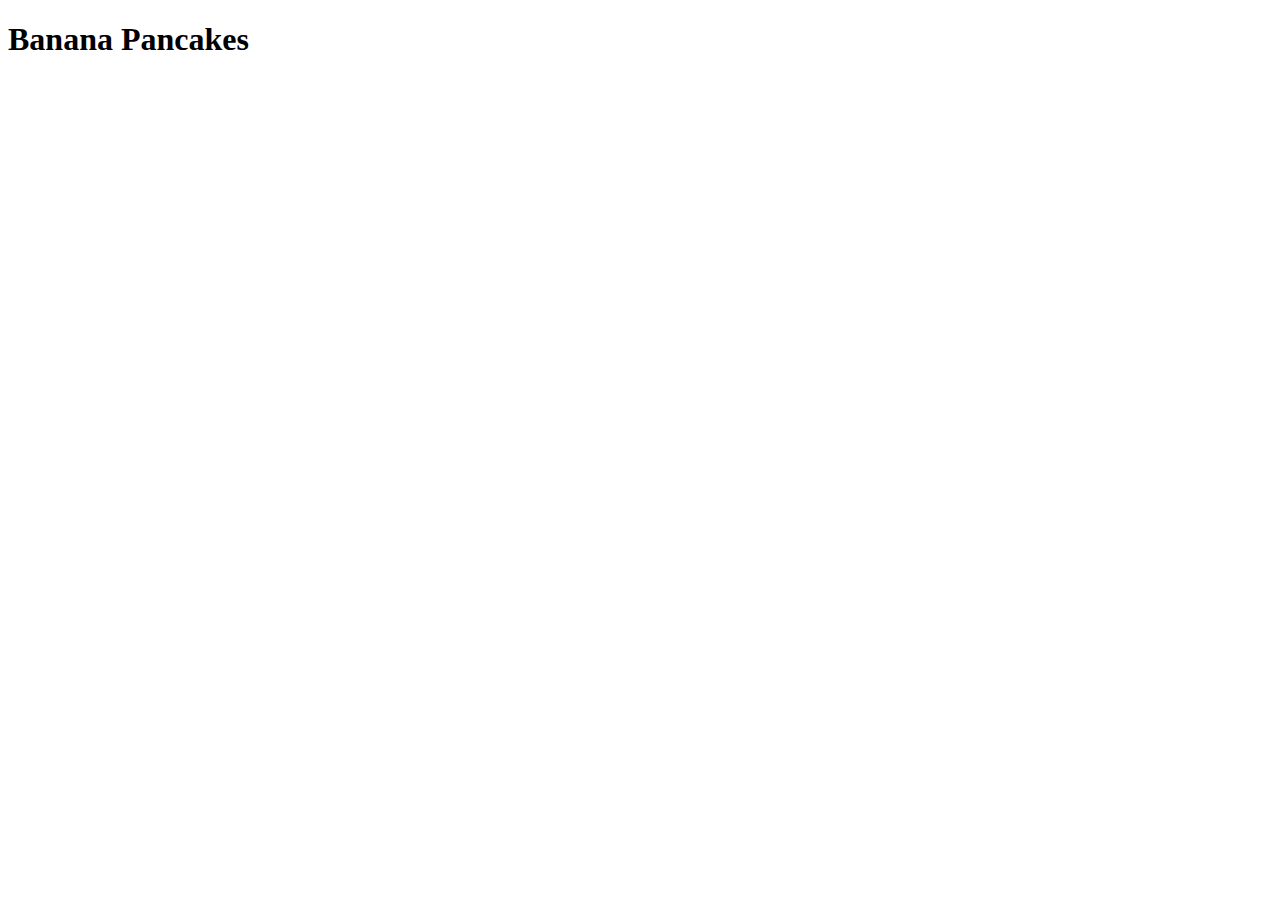
==== recipes/banana-pancakes.html @ 032b11e5 "ADD recipes/" ====
<!DOCTYPE html>
<html lang="en">
<head>
    <meta charset="UTF-8">
    <meta name="viewport" content="width=device-width, initial-scale=1.0">
    <title>Banana Pancakes</title>
</head>
<body>
    
    <h1>Banana Pancakes</h1>

</body>
</html>
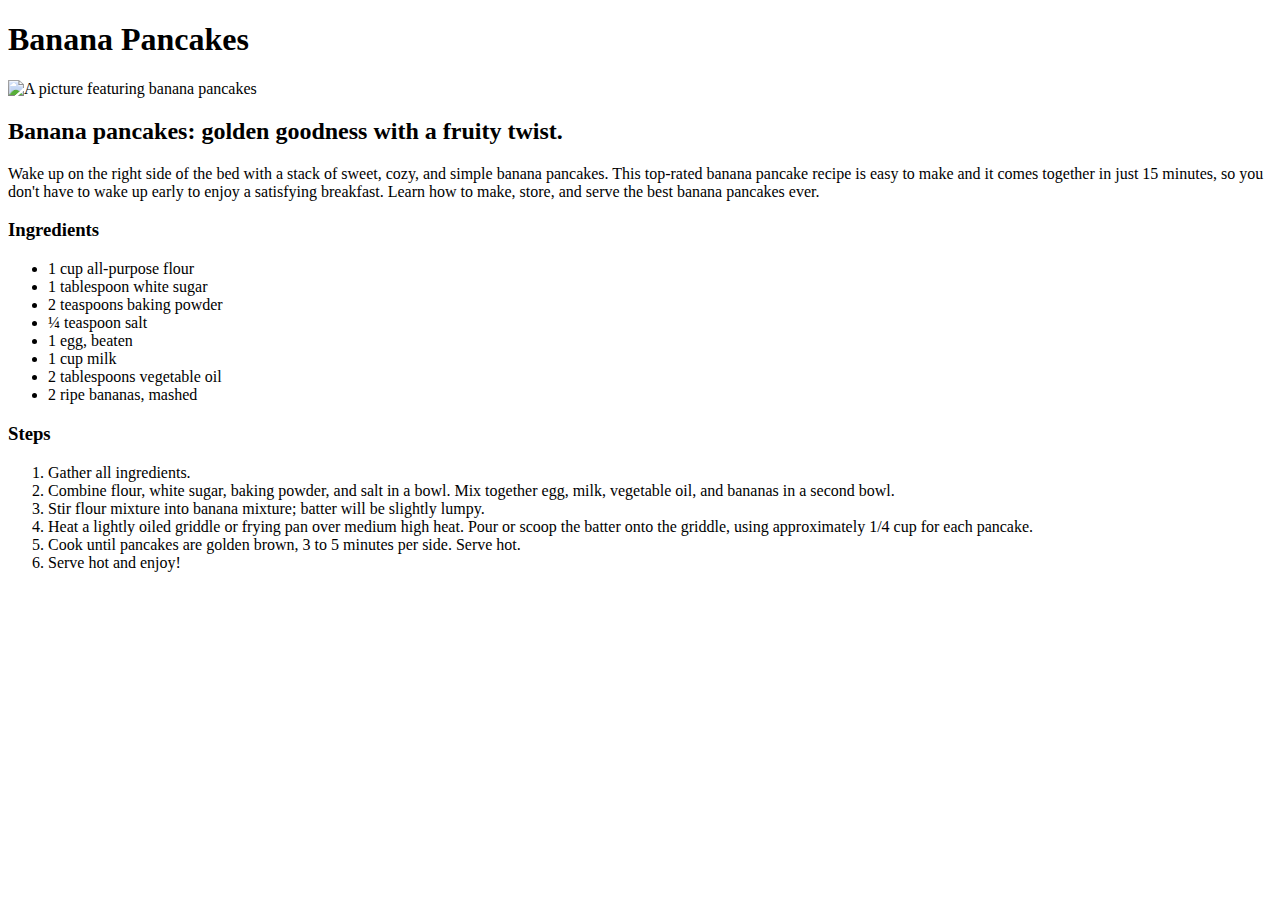
==== commit 982828e4: "UPDATE banana-pancakes.html" ====
--- a/recipes/banana-pancakes.html
+++ b/recipes/banana-pancakes.html
@@ -8,6 +8,30 @@
 <body>
     
     <h1>Banana Pancakes</h1>
+    <img src="https://www.allrecipes.com/thmb/bt3JVNVHPFWWrmA1A-aUFn1ca_Y=/0x512/filters:no_upscale():max_bytes(150000):strip_icc():format(webp)/20334-banana-pancakes-i-DDMFS-4x3-9f291f03044247d48c9ec26917952402.jpg" alt="A picture featuring banana pancakes">
+    <h2>Banana pancakes: golden goodness with a fruity twist.</h2>
+    <p>Wake up on the right side of the bed with a stack of sweet, cozy, and simple banana pancakes. This top-rated banana pancake recipe is easy to make and it comes together in just 15 minutes, so you don't have to wake up early to enjoy a satisfying breakfast. Learn how to make, store, and serve the best banana pancakes ever.</p>
+    <h3>Ingredients</h3>
+    <ul>
+        <li>1 cup all-purpose flour</li>
+        <li>1 tablespoon white sugar</li>
+        <li>2 teaspoons baking powder</li>
+        <li>¼ teaspoon salt</li>
+        <li>1 egg, beaten</li>
+        <li>1 cup milk</li>
+        <li>2 tablespoons vegetable oil</li>
+        <li>2 ripe bananas, mashed</li>
+    </ul>
+
+    <h3>Steps</h3>
+    <ol>
+        <li>Gather all ingredients.</li>
+        <li>Combine flour, white sugar, baking powder, and salt in a bowl. Mix together egg, milk, vegetable oil, and bananas in a second bowl.</li>
+        <li>Stir flour mixture into banana mixture; batter will be slightly lumpy.</li>
+        <li>Heat a lightly oiled griddle or frying pan over medium high heat. Pour or scoop the batter onto the griddle, using approximately 1/4 cup for each pancake.</li>
+        <li>Cook until pancakes are golden brown, 3 to 5 minutes per side. Serve hot.</li>
+        <li>Serve hot and enjoy!</li>        
+    </ol>
 
 </body>
 </html>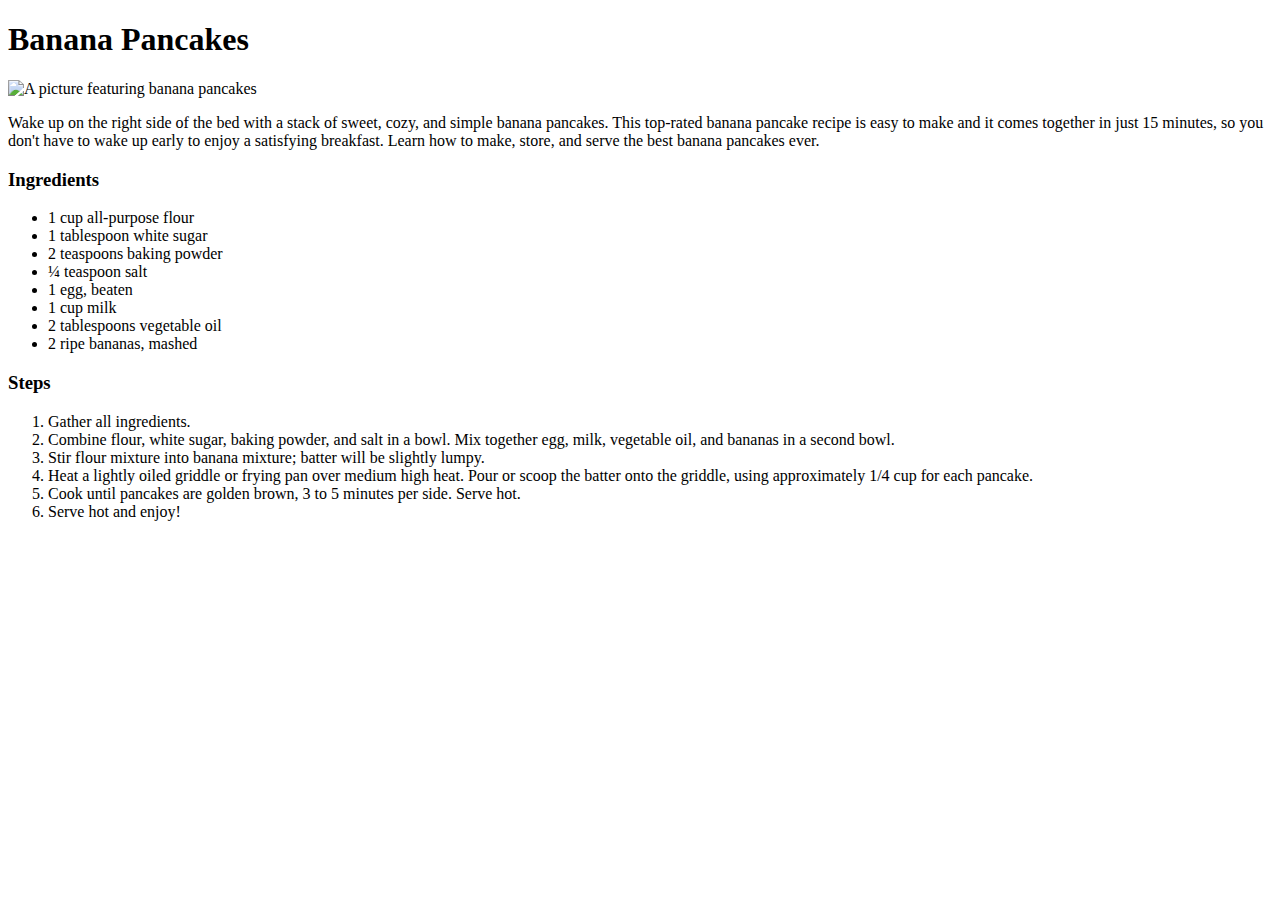
==== commit b59f8b48: "UPDATE banana-pancakes.html" ====
--- a/recipes/banana-pancakes.html
+++ b/recipes/banana-pancakes.html
@@ -9,7 +9,6 @@
     
     <h1>Banana Pancakes</h1>
     <img src="https://www.allrecipes.com/thmb/bt3JVNVHPFWWrmA1A-aUFn1ca_Y=/0x512/filters:no_upscale():max_bytes(150000):strip_icc():format(webp)/20334-banana-pancakes-i-DDMFS-4x3-9f291f03044247d48c9ec26917952402.jpg" alt="A picture featuring banana pancakes">
-    <h2>Banana pancakes: golden goodness with a fruity twist.</h2>
     <p>Wake up on the right side of the bed with a stack of sweet, cozy, and simple banana pancakes. This top-rated banana pancake recipe is easy to make and it comes together in just 15 minutes, so you don't have to wake up early to enjoy a satisfying breakfast. Learn how to make, store, and serve the best banana pancakes ever.</p>
     <h3>Ingredients</h3>
     <ul>
